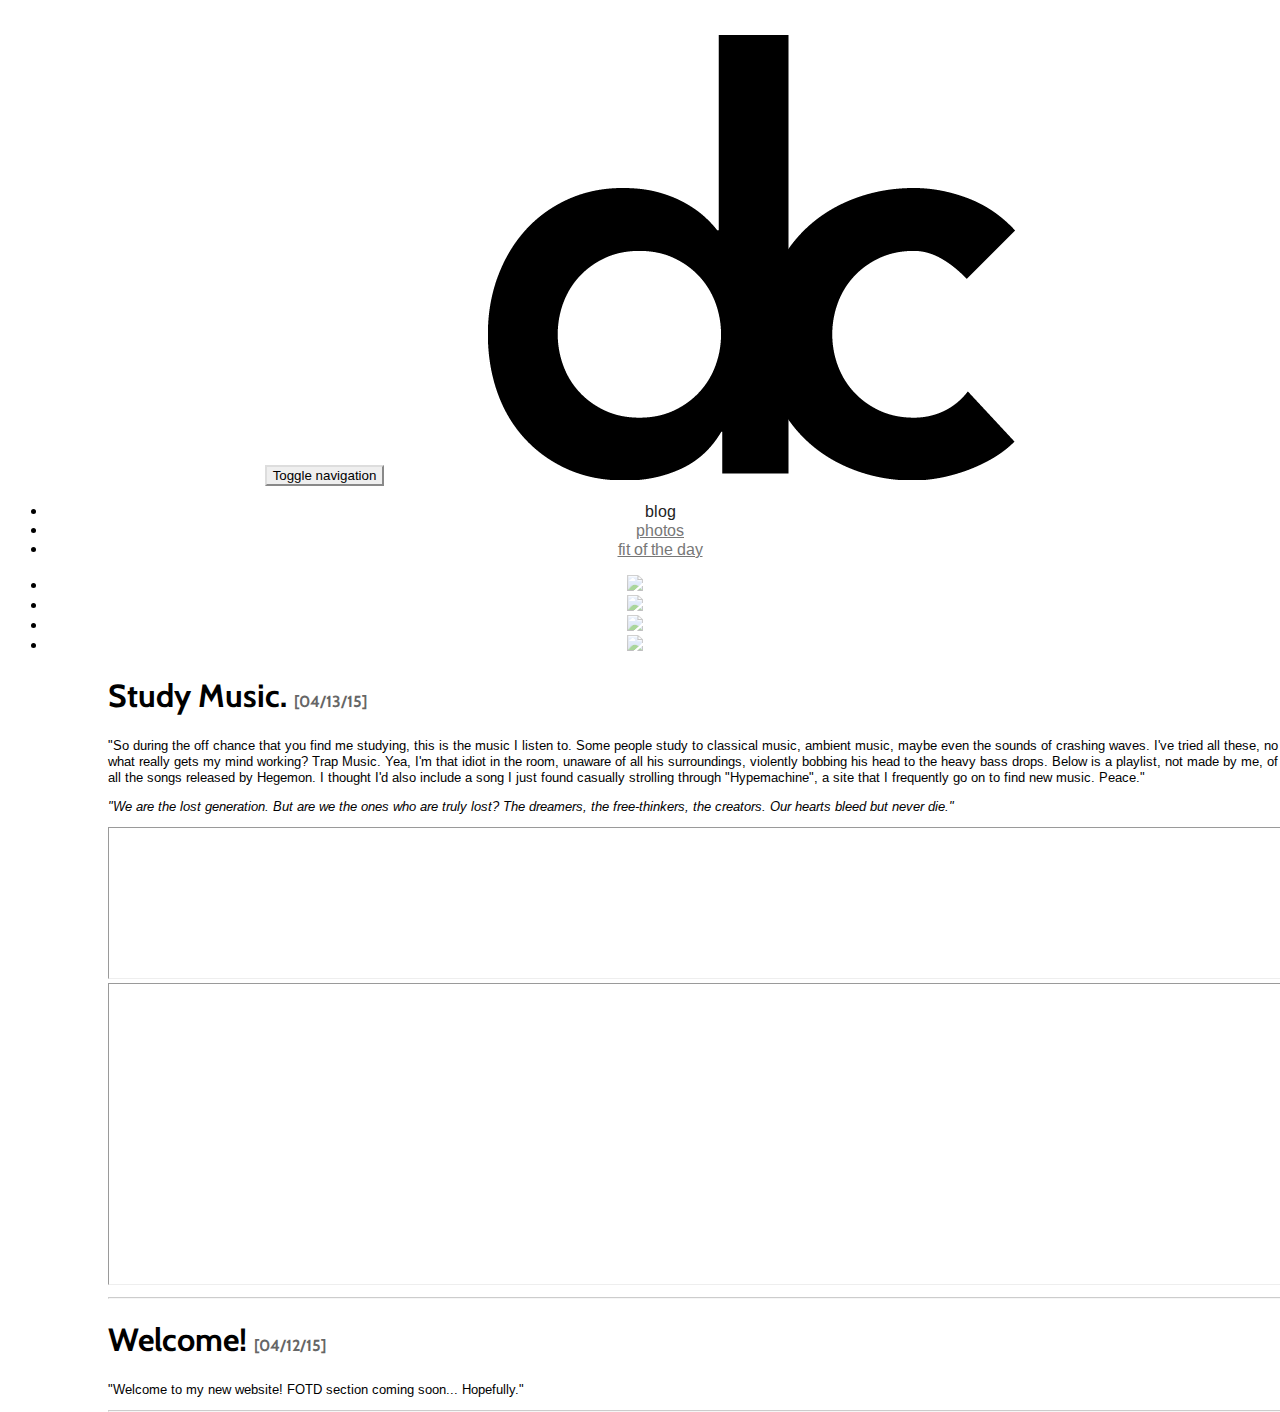
==== blog/index.html @ 3544485f "icon switchermaroonie" ====
<!DOCTYPE html>
<!-- saved from url=(0050)http://getbootstrap.com/examples/starter-template/ -->
<html lang="en"><head><meta http-equiv="Content-Type" content="text/html; charset=UTF-8">
    <meta charset="utf-8">
    <meta http-equiv="X-UA-Compatible" content="IE=edge">
    <meta name="viewport" content="width=device-width, initial-scale=1">
    <meta name="description" content="">
    <meta name="author" content="">
    <link rel="icon" href="../images/favicon.ico">

    <title>Daniel Chau</title>

    <!-- Bootstrap core CSS -->
    <link href="http://getbootstrap.com/dist/css/bootstrap.min.css" rel="stylesheet">

    <!-- Custom styles for this template -->
    <link href="../css/base.css" rel="stylesheet">

    <!-- HTML5 shim and Respond.js for IE8 support of HTML5 elements and media queries -->
    <!--[if lt IE 9]>
      <script src="https://oss.maxcdn.com/html5shiv/3.7.2/html5shiv.min.js"></script>
      <script src="https://oss.maxcdn.com/respond/1.4.2/respond.min.js"></script>
    <![endif]-->

    <!-- PhotoSwipe -->
    <!-- Core CSS file -->
  <link rel="stylesheet" href="../css/photoswipe.css"> 

  <!-- Skin CSS file (optional)
     In folder of skin CSS file there are also:
     - .png and .svg icons sprite, 
     - preloader.gif (for browsers that do not support CSS animations) -->
  <link rel="stylesheet" href="../css/default-skin/default-skin.css"> 

  <!-- Google Fonts -->
  <link href='http://fonts.googleapis.com/css?family=Cabin:700' rel='stylesheet' type='text/css'>
  <link href='http://fonts.googleapis.com/css?family=Roboto' rel='stylesheet' type='text/css'>
  <link href='http://fonts.googleapis.com/css?family=Arimo' rel='stylesheet' type='text/css'>
  <link href='http://fonts.googleapis.com/css?family=Montserrat:700' rel='stylesheet' type='text/css'>
  
  </head>

  <body>

    <nav class="navbar navbar-default">
      <div class="container gallery">
        <div class="navbar-header">
          <button type="button" class="navbar-toggle collapsed" data-toggle="collapse" data-target="#navbar" aria-expanded="false" aria-controls="navbar">
            <span class="sr-only">Toggle navigation</span>
            <span class="icon-bar"></span>
            <span class="icon-bar"></span>
            <span class="icon-bar"></span>
          </button>
          <a class="navbar-brand" href="http://danielchau.com">
            <img src="../images/danielLogoPages.png">
          </a>
        </div>
        <div id="navbar" class="collapse navbar-collapse">
          <ul class="nav navbar-nav navbar-left">
            <li class="active"><a>blog</a></li>
            <li><a href="http://danielchau.com/photos">photos</a></li>
            <li><a href="http://danielchau.com/fotd">fit of the day</a></li>
            </a></li>
          </ul>
          <ul class="nav navbar-nav navbar-right navbar-contact list-inline">
            <li><a href="https://instagram.com/d.chau/">
            <img src="http://cdn.flaticon.com/png/256/1394.png">
            </a></li>
            <li><a href="https://soundcloud.com/dchau">
            <img src="http://cdn.flaticon.com/png/256/33649.png">
            </a></li>
            <li><a href="https://www.youtube.com/channel/UCOW-t2M4sgvblT0F3VyNmbQ">
            <img src="http://cdn.flaticon.com/png/256/33265.png">
            </a></li>
            <li><a href="https://www.facebook.com/chautime">
            <img src="http://cdn.flaticon.com/png/256/33702.png">
            </a></li>
          </ul>
        </div>
      </div>
    </nav>


    <div class="container blog-post">
      
      <h1>Study Music. <em>[04/13/15]</em></h1>
      <p>"So during the off chance that you find me studying, this is the music I listen to.  Some people study to classical music, ambient music, maybe even the sounds of crashing waves.  I've tried all these, no luck.  You know what really gets my mind working? Trap Music. Yea, I'm that idiot in the room, unaware of all his surroundings, violently bobbing his head to the heavy bass drops.  Below is a playlist, not made by me, of a collection of all the songs released by Hegemon. I thought I'd also include a song I just found casually strolling through "Hypemachine", a site that I frequently go on to find new music. Peace."</p>
      <p><i>"We are the lost generation. But are we the ones who are truly lost? The dreamers, the free-thinkers, the creators. Our hearts bleed but never die."</i></p>
      <iframe scrolling="no" frameborder="no" src="https://w.soundcloud.com/player/?url=https%3A//api.soundcloud.com/tracks/187426021&amp;auto_play=false&amp;hide_related=false&amp;show_comments=true&amp;show_user=true&amp;show_reposts=false&amp;visual=true"></iframe>
      <iframe height="300" scrolling="no" frameborder="no" src="https://w.soundcloud.com/player/?url=https%3A//api.soundcloud.com/playlists/48684756&amp;auto_play=false&amp;hide_related=false&amp;show_comments=true&amp;show_user=true&amp;show_reposts=false&amp;visual=true"></iframe>
      <hr>
      <h1>Welcome! <em>[04/12/15]</em></h1>
      <p>"Welcome to my new website! FOTD section coming soon... Hopefully."</p>
      <hr>
    </div>


    <!-- Bootstrap core JavaScript
    ================================================== -->
    <!-- Placed at the end of the document so the pages load faster -->
    <script src="../js/jquery.min.js"></script>
    <script src="../js/bootstrap.min.js"></script>
    <!-- IE10 viewport hack for Surface/desktop Windows 8 bug -->
    <script src="../js/ie10-viewport-bug-workaround.js"></script>

    <!-- PhotoSwipe -->
  	<!-- Core JS file -->
	<script src="../js/photoswipe.js"></script> 

	<!-- UI JS file -->
	<script src="../js/photoswipe-ui-default.js"></script> 

	<script src="../js/photoswipe-custom.js"></script>

</body></html>
---- css/base.css ----
body {
  font-family: "Open Sans Condensed";
  font-weight: 400;
  background-color: #FFFFFF;
  height: 100%;
  position: absolute;
  min-width: 0px;
}
.starter-template {
  padding: 40px 15px;
  text-align: center;
}

.my-simple-gallery {
  float: left;

}
.my-simple-gallery img {
  width: 360px;
  min-width: 300px;
  height: auto;
  opacity: 1.0;
  margin-left: 1px;
  margin-right: 1px;
  margin-bottom: 4px;
  margin-top: 0px;
}

.my-simple-gallery img:hover {
  opacity: 0.75;
}
.my-simple-gallery figure {
  display:inline-block;
  height: auto;
}
.my-simple-gallery figcaption {
  display: none;
}

@media (max-width: 768px){
  .my-simple-gallery img {
    width: 100%;
  }
}

.gallery-hero img {
	width: 100%;
}

.gallery {
  width: 100%;
	padding-top: 20px;
  margin-right: auto;
  margin-left: auto;
  text-align: center;
}

@media (max-width: 978px) {
    .gallery {
    	padding-top: 0px;
    }
}

/* navbar */
.navbar-default {
    background-color: #FFFFFF;
    border-color: #FFFFFF;
    padding-top: 30px;
    font-family: "Arimo";
    margin-right: 0px;
}
/* title */
.navbar-default .navbar-brand {
    color: #777;
    padding-left: 0px;
}
.navbar-default .navbar-brand:hover,
.navbar-default .navbar-brand:focus {
    color: #5E5E5E;
}
/* link */
.navbar-default .navbar-nav > li > a {
    color: #777;
}
.navbar-default .navbar-nav > li > a:hover,
.navbar-default .navbar-nav > li > a:focus {
    color: #000;
}
.navbar-default .navbar-nav > .active > a, 
.navbar-default .navbar-nav > .active > a:hover, 
.navbar-default .navbar-nav > .active > a:focus {
    color: #222;
    background-color: #FFFFFF;
}
.navbar-default .navbar-nav > .open > a, 
.navbar-default .navbar-nav > .open > a:hover, 
.navbar-default .navbar-nav > .open > a:focus {
    color: #555;
    background-color: #D5D5D5;
}
/* caret */
.navbar-default .navbar-nav > .dropdown > a .caret {
    border-top-color: #777;
    border-bottom-color: #777;
}
.navbar-default .navbar-nav > .dropdown > a:hover .caret,
.navbar-default .navbar-nav > .dropdown > a:focus .caret {
    border-top-color: #333;
    border-bottom-color: #333;
}
.navbar-default .navbar-nav > .open > a .caret, 
.navbar-default .navbar-nav > .open > a:hover .caret, 
.navbar-default .navbar-nav > .open > a:focus .caret {
    border-top-color: #555;
    border-bottom-color: #555;
}
/* mobile version */
.navbar-default .navbar-toggle {
    border-color: #DDD;
}
.navbar-default .navbar-toggle:hover,
.navbar-default .navbar-toggle:focus {
    background-color: #DDD;
}
.navbar-default .navbar-toggle .icon-bar {
    background-color: #CCC;
}

.navbar-brand img {
  margin-top: -23px;
	height: 250%;
  margin-left: 100px;
}

.navbar-contact img {
  height: 20px;
  opacity: 0.5;
}

.navbar-contact img:hover {
  opacity: 1.0;
}

.navbar-contact{
  margin-right: 50px;
}

.navbar-head {
  font-family: "Montserrat";
  font-size: 40px;
  color: #000;
}

.navbar-collapse {
  border-top: none;
}

.blog-post {
  text-align: left;
  width: 100%;
  padding-right: 100px;
  padding-left: 100px;
}

.blog-post iframe{
  border-width: 1px;
  width: 100%;
}

.blog-post h1{
  font-family: "Cabin";
  font-weight: 700;
}

.blog-post em{
  font-size: 0.5em;
  font-style: normal;
  font-weight: 700;
  color: #666;
}

.blog-post p{
  font-size: 13px;
  font-family: "Arimo";
}

.blog-post hr{
    display: block;
    border-style: inset;
    border-width: 1px;
    opacity: 0.5;
}

.social-links {
  margin-left: 30px;
}

@media(max-width: 768px){
  .blog-post {
    padding-right: 15px;
    padding-left: 15px;
  }
  .navbar-brand img {
    margin-left: 15px;
  }
  .navbar-contact {
    margin-right: 0px;
    margin-left: 0px;
  }
}

.container-links hr{
    display: block;
    border-style: inset;
    border-width: 1px;
    opacity: 0.5;
}

.container-right-home {
  font-size: 18px;
  margin-left: 40px;
  margin-right: 110px;
  margin-top: 110px;
  font-family: 'Open Sans Condensed';
  font-weight: 500;
  font-style: italic;
}

.container-left{
  min-height: 100%;
}

.bgimg {
  background: url("https://farm8.staticflickr.com/7603/16928981988_9ffaae1d19_k.jpg") no-repeat;
  background-size: cover;
  position: fixed;
  width: 50%;
  height: 100%;
  z-index: -1000;
  margin-left: -15px;
}

@media (min-width: 992px) {
  .container-left {
    height: 100%;
  }
  .homepage-hero img {
    position: fixed;
  }
}

@media (max-width: 991px){
  .bgimg {
    width: 100%;
    height: 400px;
    position: absolute;
  }
}

.homepage-hero img {
  max-width: 400px;
  margin-left: calc( ( ( 50vw - 400px) / 2) - 15px);
  margin-right: calc( ( 50vw - 400px) / 2);
  margin-top: 110px;
  opacity: 0.25;
}

.contact-hero {
  padding-bottom: 30px;
  padding-top: 10px;
}

.homepage-links {
  margin-left: calc( ( ( 50vw - 400px) / 2) - 15px);
  margin-right: calc( ( 50vw - 400px) / 2);
  color: #FFFFFF;
  font-size: 16px;
  position: fixed;
  bottom: 60px;
  height: 0.75cm;
}

.homepage-description {
  margin-bottom: 100px;
}

@media (max-width: 991px){
  .container-right-home{
    margin-right: 15px;
    margin-left: 15px;
    margin-top: 40px;
  }
  .homepage-description{
    margin-bottom: 40px;
  }
  .homepage-hero img {
    margin: auto;
    display: block;
    padding-top: 50px;
    width: 300px;
  }
  .homepage-links {
    position: absolute;
    top: 350px;
    width: calc(100% - 30px);
    margin-left: 0px;
  }
  .container-links{
    display: block;
    margin: auto;
    text-align: center;
  }
}

@media (max-width: 414px){
  .social-links {
    line-height: 60px;
    display: block;
    margin-left: 0px;
  }
  .homepage-links {
    top: 320px;
  }
  .bgimg {
    height: 100%;
    position: absolute;
  }
  .homepage-links {
    top: calc(100% - 150px);
  }
}

@media (max-width: 414px){
  .homepage-hero img {
    width: calc(100% - 100px);
    margin-right: 50px;
    margin-left: 50px;
  }
}

@media (min-width: 415px) {
  .container-left {
    min-height: 400px;
  }
}

.homepage-links a{
  color: #FFFFFF;
}

.homepage-links a:hover{
  text-decoration: none;
  color: #696969;
}

.homepage-links img {
  margin-top: -5px;
  height: 20px;
  -webkit-filter: invert(100%);
  filter: invert(100%);
}

.homepage-links img:hover {
  -webkit-filter: invert(50%);
  filter: invert(50%);
}

.homepage-footer {
  position: absolute;
  bottom: 0;
  width: 100%;
  /* Set the fixed height of the footer here */
  height: 0.75cm;
}

.homepage-footer a{
  color: #000;
}

.homepage-footer a:hover{
  text-decoration: none;
  color: #CF5300;
}

.contact-hero a{
  color: #000;
  font-family: "Arimo";
}

.contact-hero a:hover{
  text-decoration: none;
  color: #CF5300;
}

.contact-hero a:link {
  text-decoration: none;
}
---- css/photoswipe.css ----
/*! PhotoSwipe main CSS by Dmitry Semenov | photoswipe.com | MIT license */
.pswp {
  display: none;
  position: absolute;
  width: 100%;
  height: 100%;
  left: 0;
  top: 0;
  overflow: hidden;
  -ms-touch-action: none;
  touch-action: none;
  z-index: 1500;
  -webkit-text-size-adjust: 100%;
  -webkit-backface-visibility: hidden;
  outline: none; }
  .pswp * {
    -webkit-box-sizing: border-box;
            box-sizing: border-box; }
  .pswp img {
    max-width: none; }

.pswp--animate_opacity {
  opacity: 0.001;
  will-change: opacity;
  -webkit-transition: opacity 333ms cubic-bezier(0.4, 0, 0.22, 1);
          transition: opacity 333ms cubic-bezier(0.4, 0, 0.22, 1); }

.pswp--open {
  display: block; }

.pswp--zoom-allowed .pswp__img {
  /* autoprefixer: off */
  cursor: -webkit-zoom-in;
  cursor: -moz-zoom-in;
  cursor: zoom-in; }

.pswp--zoomed-in .pswp__img {
  /* autoprefixer: off */
  cursor: -webkit-grab;
  cursor: -moz-grab;
  cursor: grab; }

.pswp--dragging .pswp__img {
  /* autoprefixer: off */
  cursor: -webkit-grabbing;
  cursor: -moz-grabbing;
  cursor: grabbing; }

.pswp__bg {
  position: absolute;
  left: 0;
  top: 0;
  width: 100%;
  height: 100%;
  background: #000;
  opacity: 0;
  -webkit-backface-visibility: hidden;
  will-change: opacity; }

.pswp__scroll-wrap {
  position: absolute;
  left: 0;
  top: 0;
  width: 100%;
  height: 100%;
  -webkit-backface-visibility: hidden;
  will-change: transform; }

.pswp__container, .pswp__zoom-wrap {
  -ms-touch-action: none;
  touch-action: none;
  position: absolute;
  left: 0;
  right: 0;
  top: 0;
  bottom: 0; }

.pswp__container, .pswp__img {
  -webkit-user-select: none;
  -moz-user-select: none;
  -ms-user-select: none;
      user-select: none;
  -webkit-tap-highlight-color: rgba(0, 0, 0, 0);
  -webkit-touch-callout: none; }

.pswp__zoom-wrap {
  position: absolute;
  width: 100%;
  -webkit-transform-origin: left top;
  -ms-transform-origin: left top;
  transform-origin: left top;
  -webkit-transition: -webkit-transform 333ms cubic-bezier(0.4, 0, 0.22, 1);
          transition: transform 333ms cubic-bezier(0.4, 0, 0.22, 1); }

.pswp__bg {
  will-change: opacity;
  -webkit-transition: opacity 333ms cubic-bezier(0.4, 0, 0.22, 1);
          transition: opacity 333ms cubic-bezier(0.4, 0, 0.22, 1); }

.pswp--animated-in .pswp__bg, .pswp--animated-in .pswp__zoom-wrap {
  -webkit-transition: none;
  transition: none; }

.pswp__container, .pswp__zoom-wrap {
  -webkit-backface-visibility: hidden;
  will-change: transform; }

.pswp__item {
  position: absolute;
  left: 0;
  right: 0;
  top: 0;
  bottom: 0;
  overflow: hidden; }

.pswp__img {
  position: absolute;
  width: auto;
  height: auto;
  -webkit-transition: opacity 0.15s;
          transition: opacity 0.15s; }

.pswp__img--placeholder {
  -webkit-backface-visibility: hidden; }

.pswp__img--placeholder--blank {
  background: #222; }

.pswp--ie .pswp__img {
  width: 100%;
  height: 100%;
  left: 0;
  top: 0; }

.pswp__error-msg {
  position: absolute;
  left: 0;
  top: 50%;
  width: 100%;
  text-align: center;
  font-size: 14px;
  line-height: 16px;
  margin-top: -8px;
  color: #CCC; }

.pswp__error-msg a {
  color: #CCC;
  text-decoration: underline; }
---- css/default-skin/default-skin.css ----
/*! PhotoSwipe Default UI CSS by Dmitry Semenov | photoswipe.com | MIT license */
.pswp__button {
  width: 44px;
  height: 44px;
  position: relative;
  background: none;
  cursor: pointer;
  overflow: visible;
  -webkit-appearance: none;
  display: block;
  border: 0;
  padding: 0;
  margin: 0;
  float: right;
  opacity: 0.75;
  -webkit-transition: opacity 0.2s;
          transition: opacity 0.2s;
  -webkit-box-shadow: none;
          box-shadow: none; }
  .pswp__button:focus, .pswp__button:hover {
    opacity: 1; }
  .pswp__button:active {
    outline: none;
    opacity: 0.9; }
  .pswp__button::-moz-focus-inner {
    padding: 0;
    border: 0; }

.pswp__ui--over-close .pswp__button--close {
  opacity: 1; }

.pswp__button, .pswp__button--arrow--left:before, .pswp__button--arrow--right:before {
  background: url(default-skin.png) 0 0 no-repeat;
  background-size: 264px 88px;
  width: 44px;
  height: 44px; }

@media (-webkit-min-device-pixel-ratio: 1.1), (min-resolution: 105dpi), (min-resolution: 1.1dppx) {
  .pswp--svg .pswp__button, .pswp--svg .pswp__button--arrow--left:before, .pswp--svg .pswp__button--arrow--right:before {
    background-image: url(default-skin.svg); }

  .pswp--svg .pswp__button--arrow--left, .pswp--svg .pswp__button--arrow--right {
    background: none; }
 }

.pswp__button--close {
  background-position: 0 -44px; }

.pswp__button--share {
  background-position: -44px -44px; }

.pswp__button--fs {
  display: none; }

.pswp--supports-fs .pswp__button--fs {
  display: block; }

.pswp--fs .pswp__button--fs {
  background-position: -44px 0; }

.pswp__button--zoom {
  display: none;
  background-position: -88px 0; }

.pswp--zoom-allowed .pswp__button--zoom {
  display: block; }

.pswp--zoomed-in .pswp__button--zoom {
  background-position: -132px 0; }

.pswp--touch .pswp__button--arrow--left, .pswp--touch .pswp__button--arrow--right {
  visibility: hidden; }

.pswp__button--arrow--left, .pswp__button--arrow--right {
  background: none;
  top: 50%;
  margin-top: -50px;
  width: 70px;
  height: 100px;
  position: absolute; }

.pswp__button--arrow--left {
  left: 0; }

.pswp__button--arrow--right {
  right: 0; }

.pswp__button--arrow--left:before, .pswp__button--arrow--right:before {
  content: '';
  top: 35px;
  background-color: rgba(0, 0, 0, 0.3);
  height: 30px;
  width: 32px;
  position: absolute; }

.pswp__button--arrow--left:before {
  left: 6px;
  background-position: -138px -44px; }

.pswp__button--arrow--right:before {
  right: 6px;
  background-position: -94px -44px; }

.pswp__counter, .pswp__share-modal {
  -webkit-user-select: none;
  -moz-user-select: none;
  -ms-user-select: none;
      user-select: none; }

.pswp__share-modal {
  display: block;
  background: rgba(0, 0, 0, 0.5);
  width: 100%;
  height: 100%;
  top: 0;
  left: 0;
  padding: 10px;
  position: absolute;
  z-index: 1600;
  opacity: 0;
  -webkit-transition: opacity 0.25s ease-out;
          transition: opacity 0.25s ease-out;
  -webkit-backface-visibility: hidden;
  will-change: opacity; }

.pswp__share-modal--hidden {
  display: none; }

.pswp__share-tooltip {
  z-index: 1620;
  position: absolute;
  background: #FFF;
  top: 56px;
  border-radius: 2px;
  display: block;
  width: auto;
  right: 44px;
  -webkit-box-shadow: 0 2px 5px rgba(0, 0, 0, 0.25);
          box-shadow: 0 2px 5px rgba(0, 0, 0, 0.25);
  -webkit-transform: translateY(6px);
      -ms-transform: translateY(6px);
          transform: translateY(6px);
  -webkit-transition: -webkit-transform 0.25s;
          transition: transform 0.25s;
  -webkit-backface-visibility: hidden;
  will-change: transform; }
  .pswp__share-tooltip a {
    display: block;
    padding: 8px 12px;
    color: #000;
    text-decoration: none;
    font-size: 14px;
    line-height: 18px; }
    .pswp__share-tooltip a:hover {
      text-decoration: none;
      color: #000; }
    .pswp__share-tooltip a:first-child {
      border-radius: 2px 2px 0 0; }
    .pswp__share-tooltip a:last-child {
      border-radius: 0 0 2px 2px; }

.pswp__share-modal--fade-in {
  opacity: 1; }
  .pswp__share-modal--fade-in .pswp__share-tooltip {
    -webkit-transform: translateY(0);
        -ms-transform: translateY(0);
            transform: translateY(0); }

.pswp--touch .pswp__share-tooltip a {
  padding: 16px 12px; }

a.pswp__share--facebook:before {
  content: '';
  display: block;
  width: 0;
  height: 0;
  position: absolute;
  top: -12px;
  right: 15px;
  border: 6px solid rgba(0, 0, 0, 0);
  border-bottom-color: #FFF;
  -webkit-pointer-events: none;
  -moz-pointer-events: none;
  pointer-events: none; }
a.pswp__share--facebook:hover {
  background: #3E5C9A;
  color: #FFF; }
  a.pswp__share--facebook:hover:before {
    border-bottom-color: #3E5C9A; }

a.pswp__share--twitter:hover {
  background: #55ACEE;
  color: #FFF; }

a.pswp__share--pinterest:hover {
  background: #CCC;
  color: #CE272D; }

a.pswp__share--download:hover {
  background: #DDD; }

.pswp__counter {
  position: absolute;
  left: 0;
  top: 0;
  height: 44px;
  font-size: 13px;
  line-height: 44px;
  color: #FFF;
  opacity: 0.75;
  padding: 0 10px; }

.pswp__caption {
  position: absolute;
  left: 0;
  bottom: 0;
  width: 100%;
  min-height: 44px; }
  .pswp__caption small {
    font-size: 11px;
    color: #BBB; }

.pswp__caption__center {
  text-align: left;
  max-width: 420px;
  margin: 0 auto;
  font-size: 13px;
  padding: 10px;
  line-height: 20px;
  color: #CCC; }

.pswp__caption--empty {
  display: none; }

.pswp__caption--fake {
  visibility: hidden; }

.pswp__preloader {
  width: 44px;
  height: 44px;
  position: absolute;
  top: 0;
  left: 50%;
  margin-left: -22px;
  opacity: 0;
  -webkit-transition: opacity 0.25s ease-out;
          transition: opacity 0.25s ease-out;
  will-change: opacity; }

.pswp__preloader__icn {
  width: 20px;
  height: 20px;
  margin: 12px; }

.pswp__preloader--active {
  opacity: 1; }
  .pswp__preloader--active .pswp__preloader__icn {
    background: url(preloader.gif) 0 0 no-repeat; }

.pswp--css_animation .pswp__preloader--active {
  opacity: 1; }
  .pswp--css_animation .pswp__preloader--active .pswp__preloader__icn {
    -webkit-animation: clockwise 500ms linear infinite;
            animation: clockwise 500ms linear infinite; }
  .pswp--css_animation .pswp__preloader--active .pswp__preloader__donut {
    -webkit-animation: donut-rotate 1000ms cubic-bezier(0.4, 0, 0.22, 1) infinite;
            animation: donut-rotate 1000ms cubic-bezier(0.4, 0, 0.22, 1) infinite; }
.pswp--css_animation .pswp__preloader__icn {
  background: none;
  opacity: 0.75;
  width: 14px;
  height: 14px;
  position: absolute;
  left: 15px;
  top: 15px;
  margin: 0; }
.pswp--css_animation .pswp__preloader__cut {
  position: relative;
  width: 7px;
  height: 14px;
  overflow: hidden; }
.pswp--css_animation .pswp__preloader__donut {
  -webkit-box-sizing: border-box;
          box-sizing: border-box;
  width: 14px;
  height: 14px;
  border: 2px solid #FFF;
  border-radius: 50%;
  border-left-color: transparent;
  border-bottom-color: transparent;
  position: absolute;
  top: 0;
  left: 0;
  background: none;
  margin: 0; }

@media screen and (max-width: 1024px) {
  .pswp__preloader {
    position: relative;
    left: auto;
    top: auto;
    margin: 0;
    float: right; }
 }

@-webkit-keyframes clockwise {
  0% {
    -webkit-transform: rotate(0deg);
            transform: rotate(0deg); }

  100% {
    -webkit-transform: rotate(360deg);
            transform: rotate(360deg); } }

@keyframes clockwise {
  0% {
    -webkit-transform: rotate(0deg);
            transform: rotate(0deg); }

  100% {
    -webkit-transform: rotate(360deg);
            transform: rotate(360deg); } }

@-webkit-keyframes donut-rotate {
  0% {
    -webkit-transform: rotate(0);
            transform: rotate(0); }

  50% {
    -webkit-transform: rotate(-140deg);
            transform: rotate(-140deg); }

  100% {
    -webkit-transform: rotate(0);
            transform: rotate(0); } }

@keyframes donut-rotate {
  0% {
    -webkit-transform: rotate(0);
            transform: rotate(0); }

  50% {
    -webkit-transform: rotate(-140deg);
            transform: rotate(-140deg); }

  100% {
    -webkit-transform: rotate(0);
            transform: rotate(0); } }

.pswp__ui {
  -webkit-font-smoothing: auto;
  visibility: visible;
  opacity: 1;
  z-index: 1550; }

.pswp__top-bar {
  position: absolute;
  left: 0;
  top: 0;
  height: 44px;
  width: 100%; }

.pswp__caption, .pswp__top-bar, .pswp--has_mouse .pswp__button--arrow--left, .pswp--has_mouse .pswp__button--arrow--right {
  -webkit-backface-visibility: hidden;
  will-change: opacity;
  -webkit-transition: opacity 333ms cubic-bezier(0.4, 0, 0.22, 1);
          transition: opacity 333ms cubic-bezier(0.4, 0, 0.22, 1); }

.pswp--has_mouse .pswp__button--arrow--left, .pswp--has_mouse .pswp__button--arrow--right {
  visibility: visible; }

.pswp__top-bar, .pswp__caption {
  background-color: rgba(0, 0, 0, 0.5); }

.pswp__ui--fit .pswp__top-bar, .pswp__ui--fit .pswp__caption {
  background-color: rgba(0, 0, 0, 0.3); }

.pswp__ui--idle .pswp__top-bar {
  opacity: 0; }
.pswp__ui--idle .pswp__button--arrow--left, .pswp__ui--idle .pswp__button--arrow--right {
  opacity: 0; }

.pswp__ui--hidden .pswp__top-bar, .pswp__ui--hidden .pswp__caption, .pswp__ui--hidden .pswp__button--arrow--left, .pswp__ui--hidden .pswp__button--arrow--right {
  opacity: 0.001; }

.pswp__ui--one-slide .pswp__button--arrow--left, .pswp__ui--one-slide .pswp__button--arrow--right, .pswp__ui--one-slide .pswp__counter {
  display: none; }

.pswp__element--disabled {
  display: none !important; }

.pswp--minimal--dark .pswp__top-bar {
  background: none; }
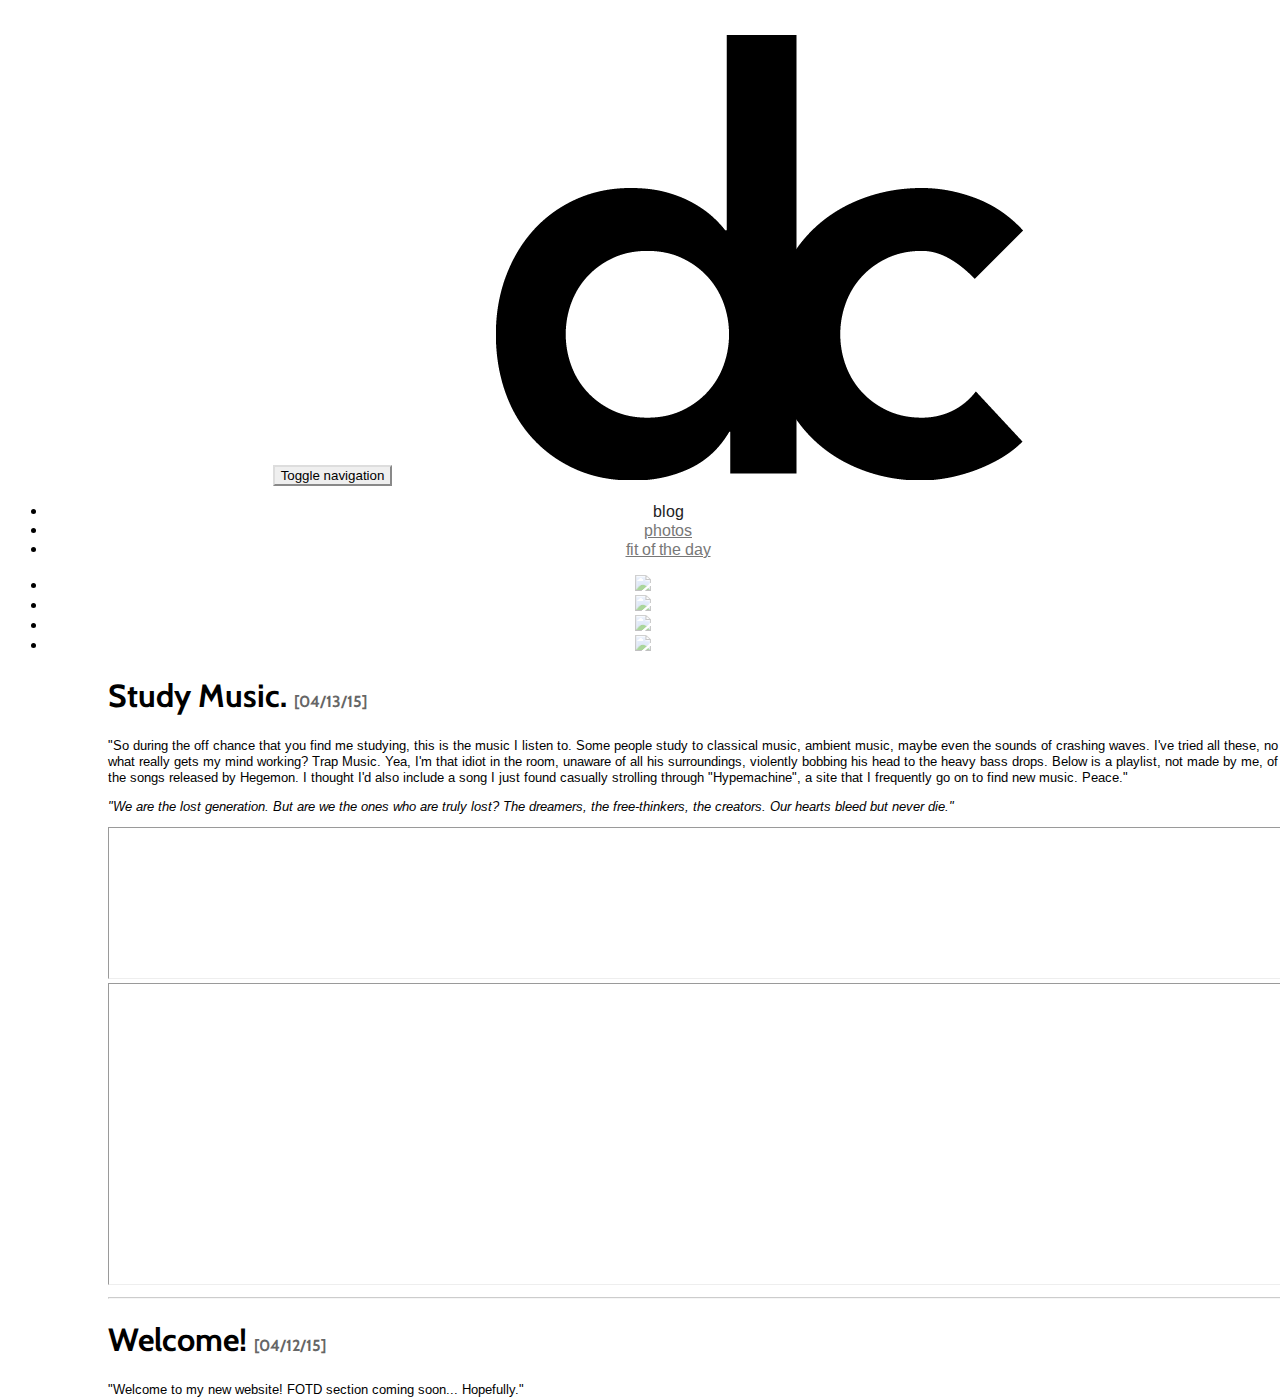
==== commit b67fda46: "rid hr" ====
--- a/blog/index.html
+++ b/blog/index.html
@@ -63,9 +63,6 @@
             </a></li>
           </ul>
           <ul class="nav navbar-nav navbar-right navbar-contact list-inline">
-            <li><a href="https://instagram.com/d.chau/">
-            <img src="http://cdn.flaticon.com/png/256/1394.png">
-            </a></li>
             <li><a href="https://soundcloud.com/dchau">
             <img src="http://cdn.flaticon.com/png/256/33649.png">
             </a></li>
@@ -74,6 +71,9 @@
             </a></li>
             <li><a href="https://www.facebook.com/chautime">
             <img src="http://cdn.flaticon.com/png/256/33702.png">
+            </a></li>
+            <li><a href="https://instagram.com/d.chau/">
+            <img src="http://cdn.flaticon.com/png/256/1394.png">
             </a></li>
           </ul>
         </div>
@@ -91,7 +91,6 @@
       <hr>
       <h1>Welcome! <em>[04/12/15]</em></h1>
       <p>"Welcome to my new website! FOTD section coming soon... Hopefully."</p>
-      <hr>
     </div>
 
 
--- a/css/base.css
+++ b/css/base.css
@@ -5,6 +5,7 @@
   height: 100%;
   position: absolute;
   min-width: 0px;
+  width: 100%;
 }
 .starter-template {
   padding: 40px 15px;
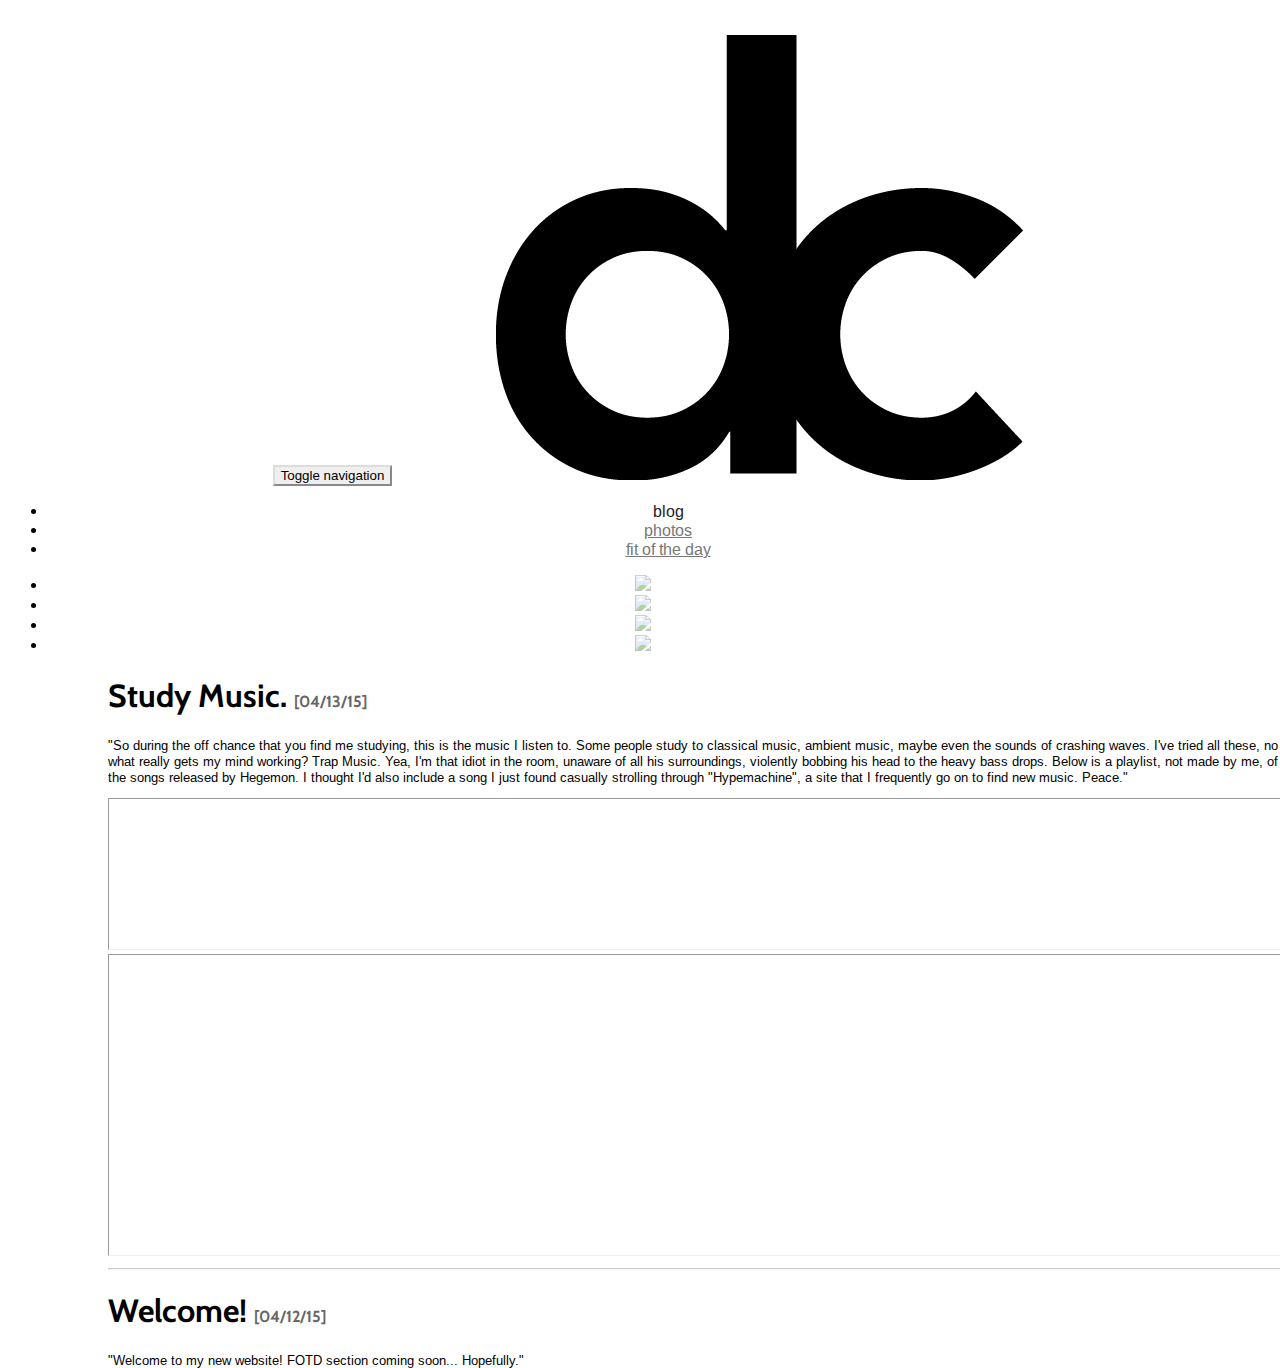
==== commit 3c6425b1: "edit blog post" ====
--- a/blog/index.html
+++ b/blog/index.html
@@ -85,7 +85,6 @@
       
       <h1>Study Music. <em>[04/13/15]</em></h1>
       <p>"So during the off chance that you find me studying, this is the music I listen to.  Some people study to classical music, ambient music, maybe even the sounds of crashing waves.  I've tried all these, no luck.  You know what really gets my mind working? Trap Music. Yea, I'm that idiot in the room, unaware of all his surroundings, violently bobbing his head to the heavy bass drops.  Below is a playlist, not made by me, of a collection of all the songs released by Hegemon. I thought I'd also include a song I just found casually strolling through "Hypemachine", a site that I frequently go on to find new music. Peace."</p>
-      <p><i>"We are the lost generation. But are we the ones who are truly lost? The dreamers, the free-thinkers, the creators. Our hearts bleed but never die."</i></p>
       <iframe scrolling="no" frameborder="no" src="https://w.soundcloud.com/player/?url=https%3A//api.soundcloud.com/tracks/187426021&amp;auto_play=false&amp;hide_related=false&amp;show_comments=true&amp;show_user=true&amp;show_reposts=false&amp;visual=true"></iframe>
       <iframe height="300" scrolling="no" frameborder="no" src="https://w.soundcloud.com/player/?url=https%3A//api.soundcloud.com/playlists/48684756&amp;auto_play=false&amp;hide_related=false&amp;show_comments=true&amp;show_user=true&amp;show_reposts=false&amp;visual=true"></iframe>
       <hr>
--- a/css/base.css
+++ b/css/base.css
@@ -232,7 +232,7 @@
 }
 
 .bgimg {
-  background: url("https://farm8.staticflickr.com/7603/16928981988_9ffaae1d19_k.jpg") no-repeat;
+  background: url("https://c4.staticflickr.com/8/7694/17395343949_fa8089a4e5_k.jpg") no-repeat;
   background-size: cover;
   position: fixed;
   width: 50%;
@@ -241,6 +241,8 @@
   margin-left: -15px;
 }
 
+
+
 @media (min-width: 992px) {
   .container-left {
     height: 100%;
@@ -263,7 +265,7 @@
   margin-left: calc( ( ( 50vw - 400px) / 2) - 15px);
   margin-right: calc( ( 50vw - 400px) / 2);
   margin-top: 110px;
-  opacity: 0.25;
+  opacity: 0.40;
 }
 
 .contact-hero {
@@ -272,8 +274,8 @@
 }
 
 .homepage-links {
-  margin-left: calc( ( ( 50vw - 400px) / 2) - 15px);
-  margin-right: calc( ( 50vw - 400px) / 2);
+  margin-left: calc( ( ( 50vw - 380px) / 2) - 15px);
+  margin-right: calc( ( 50vw - 380px) / 2);
   color: #FFFFFF;
   font-size: 16px;
   position: fixed;
@@ -281,18 +283,15 @@
   height: 0.75cm;
 }
 
-.homepage-description {
-  margin-bottom: 100px;
-}
-
 @media (max-width: 991px){
   .container-right-home{
     margin-right: 15px;
     margin-left: 15px;
     margin-top: 40px;
+    margin-bottom: 40px;
   }
   .homepage-description{
-    margin-bottom: 40px;
+
   }
   .homepage-hero img {
     margin: auto;
@@ -333,9 +332,10 @@
 
 @media (max-width: 414px){
   .homepage-hero img {
-    width: calc(100% - 100px);
-    margin-right: 50px;
-    margin-left: 50px;
+    width: calc(100% - 150px);
+    margin-right: 75px;
+    margin-left: 75px;
+    padding-top: 75px;
   }
 }
 
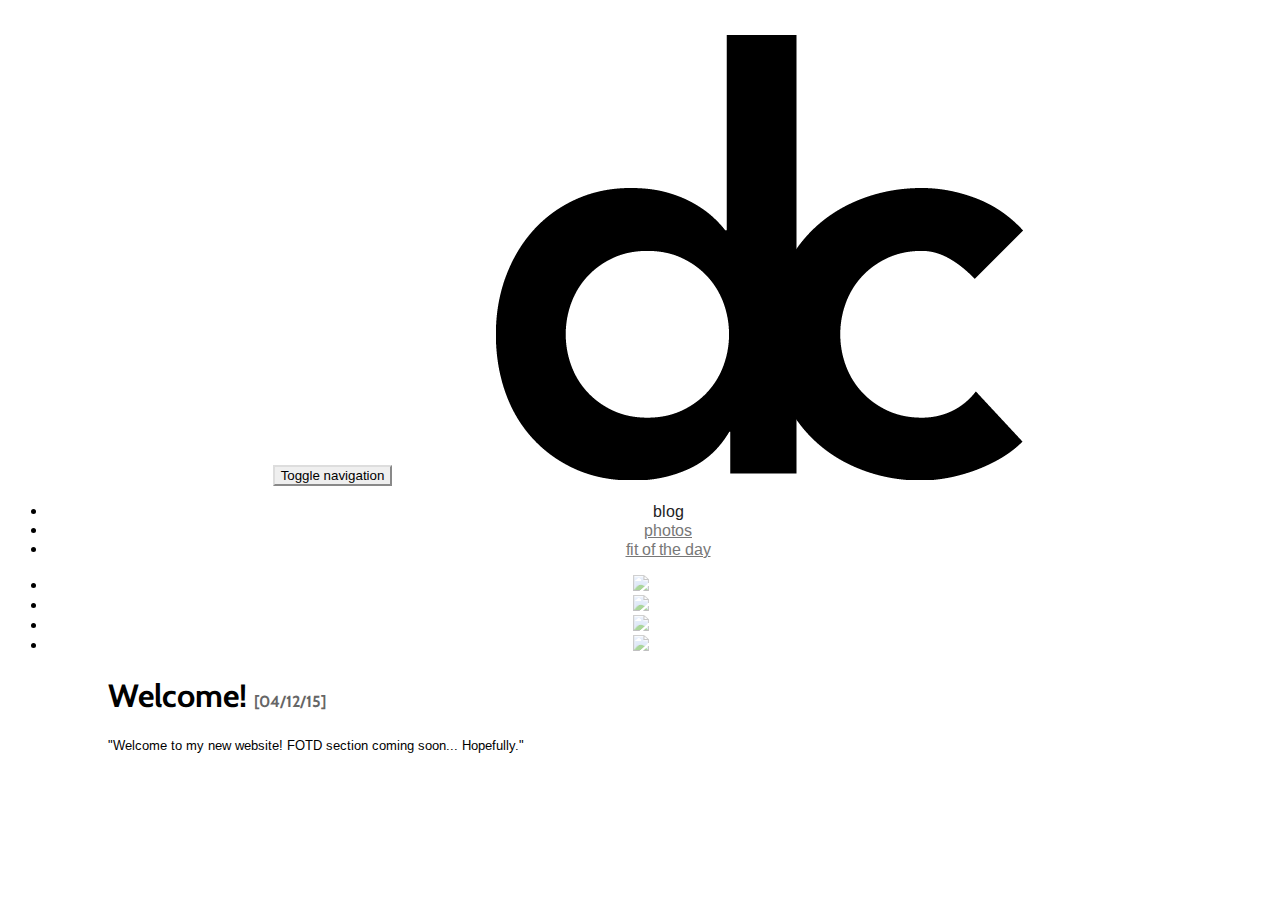
==== commit 24ccc64b: "ye" ====
--- a/blog/index.html
+++ b/blog/index.html
@@ -8,7 +8,7 @@
     <meta name="author" content="">
     <link rel="icon" href="../images/favicon.ico">
 
-    <title>Daniel Chau</title>
+    <title>Daniel Chau | Blog</title>
 
     <!-- Bootstrap core CSS -->
     <link href="http://getbootstrap.com/dist/css/bootstrap.min.css" rel="stylesheet">
@@ -62,7 +62,7 @@
             <li><a href="http://danielchau.com/fotd">fit of the day</a></li>
             </a></li>
           </ul>
-          <ul class="nav navbar-nav navbar-right navbar-contact list-inline">
+          <ul class="nav navbar-nav navbar-right navbar-contact">
             <li><a href="https://soundcloud.com/dchau">
             <img src="http://cdn.flaticon.com/png/256/33649.png">
             </a></li>
@@ -80,18 +80,11 @@
       </div>
     </nav>
 
-
     <div class="container blog-post">
-      
-      <h1>Study Music. <em>[04/13/15]</em></h1>
-      <p>"So during the off chance that you find me studying, this is the music I listen to.  Some people study to classical music, ambient music, maybe even the sounds of crashing waves.  I've tried all these, no luck.  You know what really gets my mind working? Trap Music. Yea, I'm that idiot in the room, unaware of all his surroundings, violently bobbing his head to the heavy bass drops.  Below is a playlist, not made by me, of a collection of all the songs released by Hegemon. I thought I'd also include a song I just found casually strolling through "Hypemachine", a site that I frequently go on to find new music. Peace."</p>
-      <iframe scrolling="no" frameborder="no" src="https://w.soundcloud.com/player/?url=https%3A//api.soundcloud.com/tracks/187426021&amp;auto_play=false&amp;hide_related=false&amp;show_comments=true&amp;show_user=true&amp;show_reposts=false&amp;visual=true"></iframe>
-      <iframe height="300" scrolling="no" frameborder="no" src="https://w.soundcloud.com/player/?url=https%3A//api.soundcloud.com/playlists/48684756&amp;auto_play=false&amp;hide_related=false&amp;show_comments=true&amp;show_user=true&amp;show_reposts=false&amp;visual=true"></iframe>
-      <hr>
+    
       <h1>Welcome! <em>[04/12/15]</em></h1>
       <p>"Welcome to my new website! FOTD section coming soon... Hopefully."</p>
     </div>
-
 
     <!-- Bootstrap core JavaScript
     ================================================== -->
@@ -102,12 +95,12 @@
     <script src="../js/ie10-viewport-bug-workaround.js"></script>
 
     <!-- PhotoSwipe -->
-  	<!-- Core JS file -->
-	<script src="../js/photoswipe.js"></script> 
+    <!-- Core JS file -->
+  <script src="../js/photoswipe.js"></script> 
 
-	<!-- UI JS file -->
-	<script src="../js/photoswipe-ui-default.js"></script> 
+  <!-- UI JS file -->
+  <script src="../js/photoswipe-ui-default.js"></script> 
 
-	<script src="../js/photoswipe-custom.js"></script>
+  <script src="../js/photoswipe-custom.js"></script>
 
 </body></html>--- a/css/base.css
+++ b/css/base.css
@@ -14,11 +14,11 @@
 
 .my-simple-gallery {
   float: left;
+  margin-bottom: 40px;
 
 }
 .my-simple-gallery img {
-  width: 360px;
-  min-width: 300px;
+  width: calc((100vw - 212px) / 4);
   height: auto;
   opacity: 1.0;
   margin-left: 1px;
@@ -27,6 +27,18 @@
   margin-top: 0px;
 }
 
+@media (max-width: 1370px) {
+  .my-simple-gallery img {
+    width: calc((100vw - 208px) / 3);
+  }
+}
+
+@media (max-width: 1000px) {
+  .my-simple-gallery img {
+    width: calc((100vw - 204px) / 2);
+  }
+}
+
 .my-simple-gallery img:hover {
   opacity: 0.75;
 }
@@ -54,12 +66,6 @@
   margin-right: auto;
   margin-left: auto;
   text-align: center;
-}
-
-@media (max-width: 978px) {
-    .gallery {
-    	padding-top: 0px;
-    }
 }
 
 /* navbar */
@@ -143,7 +149,7 @@
 }
 
 .navbar-contact{
-  margin-right: 50px;
+  margin-right: 55px;
 }
 
 .navbar-head {
@@ -222,6 +228,7 @@
   margin-left: 40px;
   margin-right: 110px;
   margin-top: 110px;
+  margin-bottom: 110px;
   font-family: 'Open Sans Condensed';
   font-weight: 500;
   font-style: italic;
@@ -235,10 +242,13 @@
   background: url("https://c4.staticflickr.com/8/7694/17395343949_fa8089a4e5_k.jpg") no-repeat;
   background-size: cover;
   position: fixed;
-  width: 50%;
-  height: 100%;
+  width: calc(50% + 2px);
+  height: calc(100% + 2px);
   z-index: -1000;
-  margin-left: -15px;
+  margin-left: -16px;
+  margin-bottom: -1px;
+  margin-top: -1px;
+  margin-right: -1px;
 }
 
 
@@ -254,8 +264,8 @@
 
 @media (max-width: 991px){
   .bgimg {
-    width: 100%;
-    height: 400px;
+    width: calc(100% + 2px);
+    height: 402px;
     position: absolute;
   }
 }
@@ -274,8 +284,8 @@
 }
 
 .homepage-links {
-  margin-left: calc( ( ( 50vw - 380px) / 2) - 15px);
-  margin-right: calc( ( 50vw - 380px) / 2);
+  margin-left: calc( ( ( 50vw - 365px) / 2) - 15px);
+  margin-right: calc( ( 50vw - 365px) / 2);
   color: #FFFFFF;
   font-size: 16px;
   position: fixed;
@@ -322,7 +332,7 @@
     top: 320px;
   }
   .bgimg {
-    height: 100%;
+    height: calc(100% + 2px);
     position: absolute;
   }
   .homepage-links {
